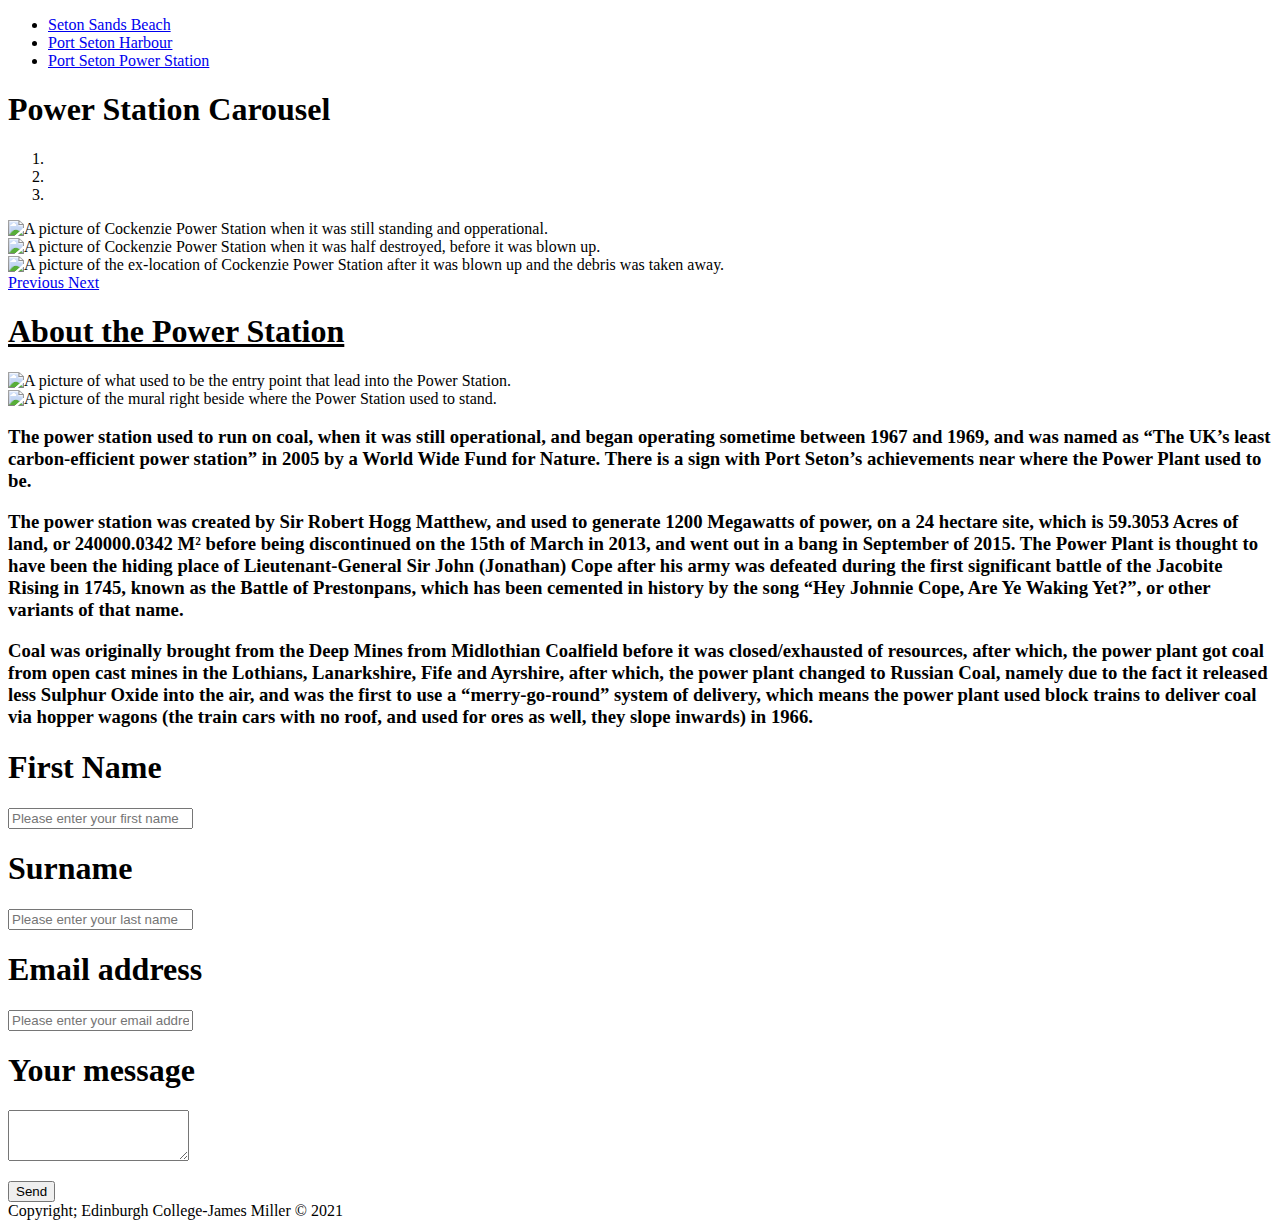
==== pspwrstation.html @ 785b9a2d "Files added" ====
<!DOCTYPE html>
<html lang="en">
<head>
<Title> Port Seton Power Station </Title>
<!-- Add bootstrap css file -->

<link rel= "stylesheet" type= "text/css" href= "css/bootstrap.min.css">
<link rel= "stylesheet" type= "text/css" href= "css/powerstation.css">
</head>
<body>
<nav class="navbar navbar-expand-lg fixed-top">
<div class="collapse navbar-collapse" id="navbarSupportedContent">
<ul class="navbar-nav mr-4">
<li class="nav-item">
<a class="nav-link" data-value="Seton Sands Beach" href="file:///C:/Program%20Files%20(x86)/Notepad++/bootstrap-4.5.3/Websites/ssbeach.html#">Seton Sands Beach</a>  
</li>
<li class="nav-item">
<a class="nav-link" data-value="Port Seton Harbour" href="file:///C:/Program%20Files%20(x86)/Notepad++/bootstrap-4.5.3/Websites/psharbour.html">Port Seton Harbour</a>  
</li>
<li class="nav-item">
<a class="nav-link" data-value="Port Seton Power Station" href="file:///C:/Program%20Files%20(x86)/Notepad++/bootstrap-4.5.3/Websites/pspwrstation.html#">Port Seton Power Station</a>  
</li>
</ul>
</div>
</nav>
<!-- Carousel start -->
<!-- Carousel container -->
<div class="container">
    <h1 class="text-center mainHeading">Power Station Carousel</h1>
    <div id="carouselExampleCaptions" class="carousel slide" data-ride="carousel">
      <ol class="carousel-indicators">
        <li data-target="#carouselExampleCaptions" data-slide-to="0" class="active"></li>
        <li data-target="#carouselExampleCaptions" data-slide-to="1"></li>
        <li data-target="#carouselExampleCaptions" data-slide-to="2"></li>
      </ol>
      <div class="carousel-inner">
        <div class="carousel-item active">
            <img src="images/recockenziestandingpowerstation.jpg" alt="A picture of Cockenzie Power Station when it was still standing and opperational." class="d-block w-100">
          <div class="carousel-caption d-none d-md-block">
          </div>
        </div>
        <div class="carousel-item">
            <img src="images/cockenziekutpowerstation.jpg" alt="A picture of Cockenzie Power Station when it was half destroyed, before it was blown up." class="d-block w-100">
          <div class="carousel-caption d-none d-md-block">
          </div>
        </div>
        <div class="carousel-item">
            <img src="images/renuked.JPG" alt="A picture of the ex-location of Cockenzie Power Station after it was blown up and the debris was taken away." class="d-block w-100">
          <div class="carousel-caption d-none d-md-block">
          </div>
        </div>
      </div>
      <a class="carousel-control-prev" href="#carouselExampleCaptions" role="button" data-slide="prev">
        <span class="carousel-control-prev-icon" aria-hidden="true"></span>
        <span class="sr-only">Previous</span>
      </a>
      <a class="carousel-control-next" href="#carouselExampleCaptions" role="button" data-slide="next">
        <span class="carousel-control-next-icon" aria-hidden="true"></span>
        <span class="sr-only">Next</span>
      </a>
    </div>
  </div>
<!-- Carousel end -->
<div class="container">
<h1 class="text-center"><u>About the Power Station</u></h1>
<div class="row">
<div class="col-lg-6 col-md-6 col-sm-12">
<img src="images/refence.JPG" class="img-fluid" alt="A picture of what used to be the entry point that lead into the Power Station.">
</div>
<div class="col-lg-6 col-md-6 col-sm-12">
<img src="images/remural.JPG" class="img-fluid" alt="A picture of the mural right beside where the Power Station used to stand.">
</div>
</div>
</div>
<h3><b><p>The power station used to run on coal, when it was still operational, and began operating sometime between 1967 and 1969, and was named as “The UK’s least carbon-efficient power station” in 2005 by a World Wide Fund for Nature. There is a sign with Port Seton’s achievements near where the Power Plant used to be.</p></b></h3>
<h3><b><p>The power station was created by Sir Robert Hogg Matthew, and used to generate 1200 Megawatts of power, on a 24 hectare site, which is 59.3053 Acres of land, or 240000.0342 M² before being discontinued on the 15th of March in 2013, and went out in a bang in September of 2015. The Power Plant is thought to have been the hiding place of Lieutenant-General Sir John (Jonathan) Cope after his army was defeated during the first significant battle of the Jacobite Rising in 1745, known as the Battle of Prestonpans, which has been cemented in history by the song “Hey Johnnie Cope, Are Ye Waking Yet?”, or other variants of that name.</p></b></h3>
<h3><b><p>Coal was originally brought from the Deep Mines from Midlothian Coalfield before it was closed/exhausted of resources, after which, the power plant got coal from open cast mines in the Lothians, Lanarkshire, Fife and Ayrshire, after which, the power plant changed to Russian Coal, namely due to the fact it released less Sulphur Oxide into the air, and was the first to use a “merry-go-round” system of delivery, which means the power plant used block trains to deliver coal via hopper wagons (the train cars with no roof, and used for ores as well, they slope inwards) in 1966.</p></b></h3>
<form>
<main class="form-row">
<div class="form-group col-md-6">
<h1><label>First Name</label></h1>
<p><input type="text" class="form-control" placeholder="Please enter your first name"></p>
</div>
<div class="form-group col-md-6">
<h1><label>Surname</label></h1>
<p><input type="text" class="form-control" placeholder="Please enter your last name"></p>
</div>
<div class="form-group col-md-12">
<h1><label>Email address</label></h1>
<p><input type="text" class="form-control" placeholder="Please enter your email address"></p>
</div>
<div class="form-row">
<div class="form-group col-md-12">
<h1><label>Your message</label></h1>
<p><textarea class="form-control" rows="3"></textarea></p>
</div>
</div>
<div class="form-group">
<div class="form-group col-md-12">
<input type="submit" value="Send" class="btn btn-primary">
</div>
</div>
</main>
</form>
<footer>
<span class="text muted">Copyright; Edinburgh College-James Miller &copy 2021</span>
</footer> 
<!-- add javascript file from js file -->
 <!-- JS files section -->
<script src="https://cdnjs.cloudflare.com/ajax/libs/popper.js/1.12.9/umd/popper.min.js" integrity="sha384-ApNbgh9B+Y1QKtv3Rn7W3mgPxhU9K/ScQsAP7hUibX39j7fakFPskvXusvfa0b4Q" crossorigin="anonymous"></script>
<script type="text/javascript" src=js/jquery.min.js></script>
<script type="text/javascript" src=js/bootstrap.min.js></script>
<script type="text/javascript" src=js/beach.js></script>
</body>
</html>
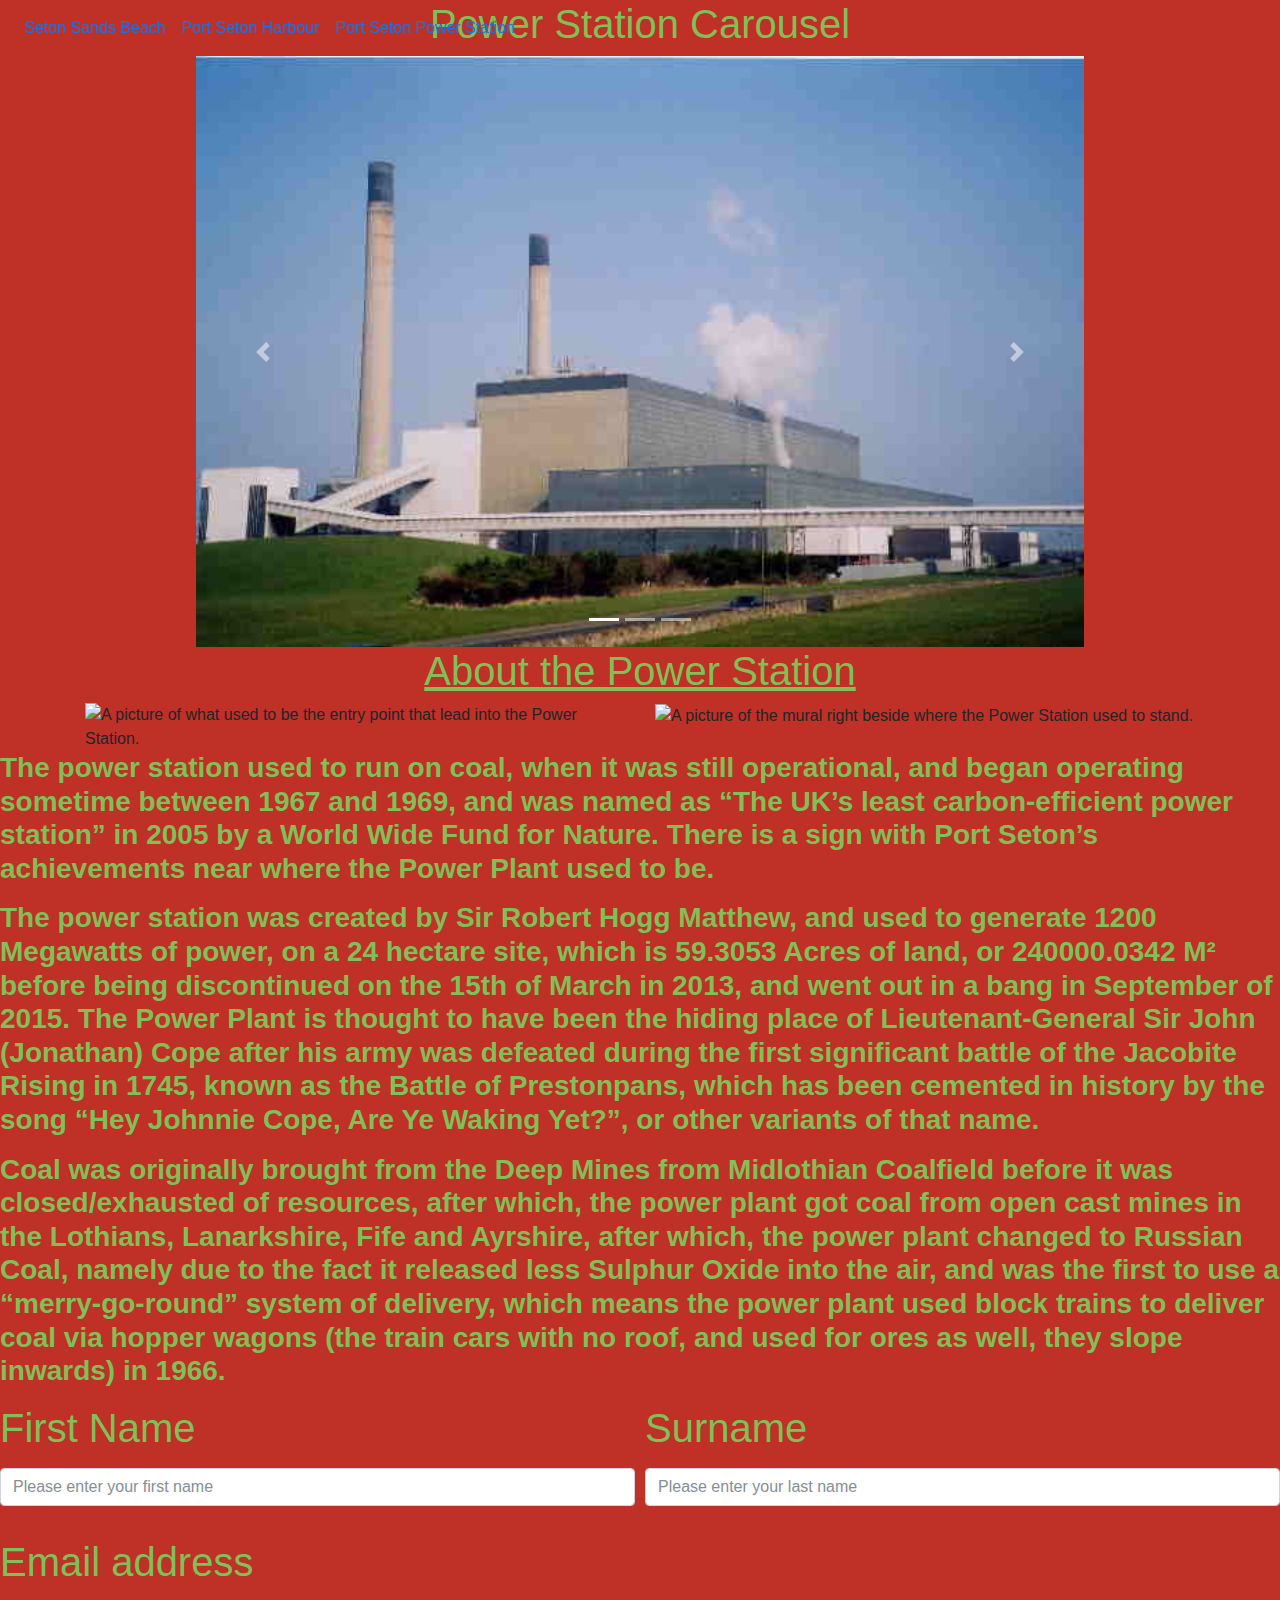
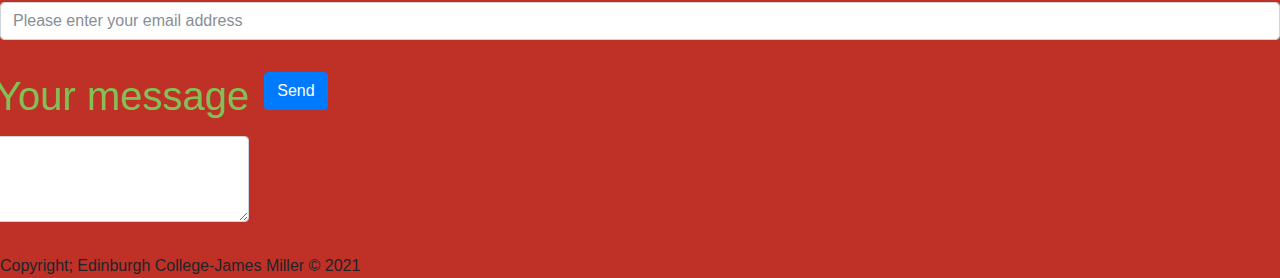
==== commit 2d1242b6: "Add files via upload" ====
--- a/pspwrstation.html
+++ b/pspwrstation.html
@@ -1,115 +1,115 @@
-<!DOCTYPE html>
-<html lang="en">
-<head>
-<Title> Port Seton Power Station </Title>
-<!-- Add bootstrap css file -->
-
-<link rel= "stylesheet" type= "text/css" href= "css/bootstrap.min.css">
-<link rel= "stylesheet" type= "text/css" href= "css/powerstation.css">
-</head>
-<body>
-<nav class="navbar navbar-expand-lg fixed-top">
-<div class="collapse navbar-collapse" id="navbarSupportedContent">
-<ul class="navbar-nav mr-4">
-<li class="nav-item">
-<a class="nav-link" data-value="Seton Sands Beach" href="file:///C:/Program%20Files%20(x86)/Notepad++/bootstrap-4.5.3/Websites/ssbeach.html#">Seton Sands Beach</a>  
-</li>
-<li class="nav-item">
-<a class="nav-link" data-value="Port Seton Harbour" href="file:///C:/Program%20Files%20(x86)/Notepad++/bootstrap-4.5.3/Websites/psharbour.html">Port Seton Harbour</a>  
-</li>
-<li class="nav-item">
-<a class="nav-link" data-value="Port Seton Power Station" href="file:///C:/Program%20Files%20(x86)/Notepad++/bootstrap-4.5.3/Websites/pspwrstation.html#">Port Seton Power Station</a>  
-</li>
-</ul>
-</div>
-</nav>
-<!-- Carousel start -->
-<!-- Carousel container -->
-<div class="container">
-    <h1 class="text-center mainHeading">Power Station Carousel</h1>
-    <div id="carouselExampleCaptions" class="carousel slide" data-ride="carousel">
-      <ol class="carousel-indicators">
-        <li data-target="#carouselExampleCaptions" data-slide-to="0" class="active"></li>
-        <li data-target="#carouselExampleCaptions" data-slide-to="1"></li>
-        <li data-target="#carouselExampleCaptions" data-slide-to="2"></li>
-      </ol>
-      <div class="carousel-inner">
-        <div class="carousel-item active">
-            <img src="images/recockenziestandingpowerstation.jpg" alt="A picture of Cockenzie Power Station when it was still standing and opperational." class="d-block w-100">
-          <div class="carousel-caption d-none d-md-block">
-          </div>
-        </div>
-        <div class="carousel-item">
-            <img src="images/cockenziekutpowerstation.jpg" alt="A picture of Cockenzie Power Station when it was half destroyed, before it was blown up." class="d-block w-100">
-          <div class="carousel-caption d-none d-md-block">
-          </div>
-        </div>
-        <div class="carousel-item">
-            <img src="images/renuked.JPG" alt="A picture of the ex-location of Cockenzie Power Station after it was blown up and the debris was taken away." class="d-block w-100">
-          <div class="carousel-caption d-none d-md-block">
-          </div>
-        </div>
-      </div>
-      <a class="carousel-control-prev" href="#carouselExampleCaptions" role="button" data-slide="prev">
-        <span class="carousel-control-prev-icon" aria-hidden="true"></span>
-        <span class="sr-only">Previous</span>
-      </a>
-      <a class="carousel-control-next" href="#carouselExampleCaptions" role="button" data-slide="next">
-        <span class="carousel-control-next-icon" aria-hidden="true"></span>
-        <span class="sr-only">Next</span>
-      </a>
-    </div>
-  </div>
-<!-- Carousel end -->
-<div class="container">
-<h1 class="text-center"><u>About the Power Station</u></h1>
-<div class="row">
-<div class="col-lg-6 col-md-6 col-sm-12">
-<img src="images/refence.JPG" class="img-fluid" alt="A picture of what used to be the entry point that lead into the Power Station.">
-</div>
-<div class="col-lg-6 col-md-6 col-sm-12">
-<img src="images/remural.JPG" class="img-fluid" alt="A picture of the mural right beside where the Power Station used to stand.">
-</div>
-</div>
-</div>
-<h3><b><p>The power station used to run on coal, when it was still operational, and began operating sometime between 1967 and 1969, and was named as “The UK’s least carbon-efficient power station” in 2005 by a World Wide Fund for Nature. There is a sign with Port Seton’s achievements near where the Power Plant used to be.</p></b></h3>
-<h3><b><p>The power station was created by Sir Robert Hogg Matthew, and used to generate 1200 Megawatts of power, on a 24 hectare site, which is 59.3053 Acres of land, or 240000.0342 M² before being discontinued on the 15th of March in 2013, and went out in a bang in September of 2015. The Power Plant is thought to have been the hiding place of Lieutenant-General Sir John (Jonathan) Cope after his army was defeated during the first significant battle of the Jacobite Rising in 1745, known as the Battle of Prestonpans, which has been cemented in history by the song “Hey Johnnie Cope, Are Ye Waking Yet?”, or other variants of that name.</p></b></h3>
-<h3><b><p>Coal was originally brought from the Deep Mines from Midlothian Coalfield before it was closed/exhausted of resources, after which, the power plant got coal from open cast mines in the Lothians, Lanarkshire, Fife and Ayrshire, after which, the power plant changed to Russian Coal, namely due to the fact it released less Sulphur Oxide into the air, and was the first to use a “merry-go-round” system of delivery, which means the power plant used block trains to deliver coal via hopper wagons (the train cars with no roof, and used for ores as well, they slope inwards) in 1966.</p></b></h3>
-<form>
-<main class="form-row">
-<div class="form-group col-md-6">
-<h1><label>First Name</label></h1>
-<p><input type="text" class="form-control" placeholder="Please enter your first name"></p>
-</div>
-<div class="form-group col-md-6">
-<h1><label>Surname</label></h1>
-<p><input type="text" class="form-control" placeholder="Please enter your last name"></p>
-</div>
-<div class="form-group col-md-12">
-<h1><label>Email address</label></h1>
-<p><input type="text" class="form-control" placeholder="Please enter your email address"></p>
-</div>
-<div class="form-row">
-<div class="form-group col-md-12">
-<h1><label>Your message</label></h1>
-<p><textarea class="form-control" rows="3"></textarea></p>
-</div>
-</div>
-<div class="form-group">
-<div class="form-group col-md-12">
-<input type="submit" value="Send" class="btn btn-primary">
-</div>
-</div>
-</main>
-</form>
-<footer>
-<span class="text muted">Copyright; Edinburgh College-James Miller &copy 2021</span>
-</footer> 
-<!-- add javascript file from js file -->
- <!-- JS files section -->
-<script src="https://cdnjs.cloudflare.com/ajax/libs/popper.js/1.12.9/umd/popper.min.js" integrity="sha384-ApNbgh9B+Y1QKtv3Rn7W3mgPxhU9K/ScQsAP7hUibX39j7fakFPskvXusvfa0b4Q" crossorigin="anonymous"></script>
-<script type="text/javascript" src=js/jquery.min.js></script>
-<script type="text/javascript" src=js/bootstrap.min.js></script>
-<script type="text/javascript" src=js/beach.js></script>
-</body>
+<!DOCTYPE html>
+<html lang="en">
+<head>
+<Title> Port Seton Power Station </Title>
+<!-- Add bootstrap css file -->
+
+<link rel= "stylesheet" type= "text/css" href= "css/bootstrap.min.css">
+<link rel= "stylesheet" type= "text/css" href= "css/powerstation.css">
+</head>
+<body>
+<nav class="navbar navbar-expand-lg fixed-top">
+<div class="collapse navbar-collapse" id="navbarSupportedContent">
+<ul class="navbar-nav mr-4">
+<li class="nav-item">
+<a class="nav-link" data-value="Seton Sands Beach" href="file:///C:/Program%20Files%20(x86)/Notepad++/bootstrap-4.5.3/Websites/index.html#">Seton Sands Beach</a>  
+</li>
+<li class="nav-item">
+<a class="nav-link" data-value="Port Seton Harbour" href="file:///C:/Program%20Files%20(x86)/Notepad++/bootstrap-4.5.3/Websites/psharbour.html">Port Seton Harbour</a>  
+</li>
+<li class="nav-item">
+<a class="nav-link" data-value="Port Seton Power Station" href="file:///C:/Program%20Files%20(x86)/Notepad++/bootstrap-4.5.3/Websites/pspwrstation.html#">Port Seton Power Station</a>  
+</li>
+</ul>
+</div>
+</nav>
+<!-- Carousel start -->
+<!-- Carousel container -->
+<div class="container">
+    <h1 class="text-center mainHeading">Power Station Carousel</h1>
+    <div id="carouselExampleCaptions" class="carousel slide" data-ride="carousel">
+      <ol class="carousel-indicators">
+        <li data-target="#carouselExampleCaptions" data-slide-to="0" class="active"></li>
+        <li data-target="#carouselExampleCaptions" data-slide-to="1"></li>
+        <li data-target="#carouselExampleCaptions" data-slide-to="2"></li>
+      </ol>
+      <div class="carousel-inner">
+        <div class="carousel-item active">
+            <img src="images/recockenziestandingpowerstation.jpg" alt="A picture of Cockenzie Power Station when it was still standing and opperational." class="d-block w-100">
+          <div class="carousel-caption d-none d-md-block">
+          </div>
+        </div>
+        <div class="carousel-item">
+            <img src="images/cockenziekutpowerstation.jpg" alt="A picture of Cockenzie Power Station when it was half destroyed, before it was blown up." class="d-block w-100">
+          <div class="carousel-caption d-none d-md-block">
+          </div>
+        </div>
+        <div class="carousel-item">
+            <img src="images/renuked.JPG" alt="A picture of the ex-location of Cockenzie Power Station after it was blown up and the debris was taken away." class="d-block w-100">
+          <div class="carousel-caption d-none d-md-block">
+          </div>
+        </div>
+      </div>
+      <a class="carousel-control-prev" href="#carouselExampleCaptions" role="button" data-slide="prev">
+        <span class="carousel-control-prev-icon" aria-hidden="true"></span>
+        <span class="sr-only">Previous</span>
+      </a>
+      <a class="carousel-control-next" href="#carouselExampleCaptions" role="button" data-slide="next">
+        <span class="carousel-control-next-icon" aria-hidden="true"></span>
+        <span class="sr-only">Next</span>
+      </a>
+    </div>
+  </div>
+<!-- Carousel end -->
+<div class="container">
+<h1 class="text-center"><u>About the Power Station</u></h1>
+<div class="row">
+<div class="col-lg-6 col-md-6 col-sm-12">
+<img src="images/refence.JPG" class="img-fluid" alt="A picture of what used to be the entry point that lead into the Power Station.">
+</div>
+<div class="col-lg-6 col-md-6 col-sm-12">
+<img src="images/remural.JPG" class="img-fluid" alt="A picture of the mural right beside where the Power Station used to stand.">
+</div>
+</div>
+</div>
+<h3><b><p>The power station used to run on coal, when it was still operational, and began operating sometime between 1967 and 1969, and was named as “The UK’s least carbon-efficient power station” in 2005 by a World Wide Fund for Nature. There is a sign with Port Seton’s achievements near where the Power Plant used to be.</p></b></h3>
+<h3><b><p>The power station was created by Sir Robert Hogg Matthew, and used to generate 1200 Megawatts of power, on a 24 hectare site, which is 59.3053 Acres of land, or 240000.0342 M² before being discontinued on the 15th of March in 2013, and went out in a bang in September of 2015. The Power Plant is thought to have been the hiding place of Lieutenant-General Sir John (Jonathan) Cope after his army was defeated during the first significant battle of the Jacobite Rising in 1745, known as the Battle of Prestonpans, which has been cemented in history by the song “Hey Johnnie Cope, Are Ye Waking Yet?”, or other variants of that name.</p></b></h3>
+<h3><b><p>Coal was originally brought from the Deep Mines from Midlothian Coalfield before it was closed/exhausted of resources, after which, the power plant got coal from open cast mines in the Lothians, Lanarkshire, Fife and Ayrshire, after which, the power plant changed to Russian Coal, namely due to the fact it released less Sulphur Oxide into the air, and was the first to use a “merry-go-round” system of delivery, which means the power plant used block trains to deliver coal via hopper wagons (the train cars with no roof, and used for ores as well, they slope inwards) in 1966.</p></b></h3>
+<form>
+<main class="form-row">
+<div class="form-group col-md-6">
+<h1><label>First Name</label></h1>
+<p><input type="text" class="form-control" placeholder="Please enter your first name"></p>
+</div>
+<div class="form-group col-md-6">
+<h1><label>Surname</label></h1>
+<p><input type="text" class="form-control" placeholder="Please enter your last name"></p>
+</div>
+<div class="form-group col-md-12">
+<h1><label>Email address</label></h1>
+<p><input type="text" class="form-control" placeholder="Please enter your email address"></p>
+</div>
+<div class="form-row">
+<div class="form-group col-md-12">
+<h1><label>Your message</label></h1>
+<p><textarea class="form-control" rows="3"></textarea></p>
+</div>
+</div>
+<div class="form-group">
+<div class="form-group col-md-12">
+<input type="submit" value="Send" class="btn btn-primary">
+</div>
+</div>
+</main>
+</form>
+<footer>
+<span class="text muted">Copyright; Edinburgh College-James Miller &copy 2021</span>
+</footer> 
+<!-- add javascript file from js file -->
+ <!-- JS files section -->
+<script src="https://cdnjs.cloudflare.com/ajax/libs/popper.js/1.12.9/umd/popper.min.js" integrity="sha384-ApNbgh9B+Y1QKtv3Rn7W3mgPxhU9K/ScQsAP7hUibX39j7fakFPskvXusvfa0b4Q" crossorigin="anonymous"></script>
+<script type="text/javascript" src=js/jquery.min.js></script>
+<script type="text/javascript" src=js/bootstrap.min.js></script>
+<script type="text/javascript" src=js/beach.js></script>
+</body>
 </html>--- a/css/powerstation.css
+++ b/css/powerstation.css
@@ -0,0 +1,15 @@
+body{
+    background-color: #bf3026;
+}
+h3{
+    color: #82bf56;
+    margin: auto
+}
+h1{
+    color: #82bf56;
+}
+.carousel{
+  width: 80%;
+  height: 50%;
+  margin: 0 auto;
+}